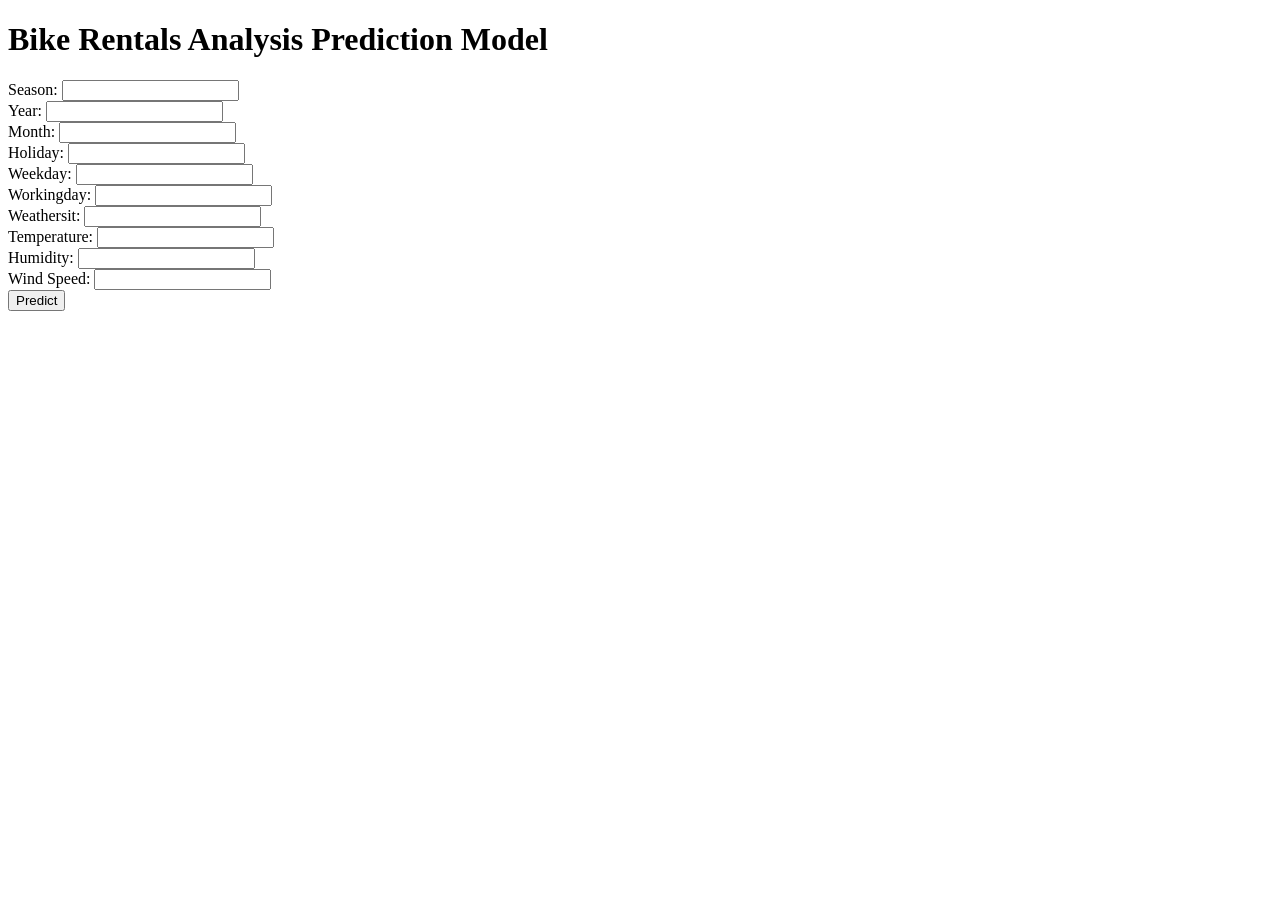
==== templates/index.html @ 42c0eef9 "added html index" ====
<!DOCTYPE html>
<html>
<head>
    <link rel="stylesheet" type="text/css" href="static/style2.css">
    <title>Linear Regression Model</title>
</head>
<body>
    <h1>Bike Rentals Analysis Prediction Model</h1>
    <form method="POST" action="/predict">
        <label for="season">Season:</label>
        <input type="text" id="season" name="season">
        <br>
        <label for="yr">Year:</label>
        <input type="text" id="yr" name="yr">
        <br>
        <label for="mnth">Month:</label>
        <input type="text" id="mnth" name="mnth">
        <br>
        <label for="holiday">Holiday:</label>
        <input type="text" id="holiday" name="holiday">
        <br>
        <label for="weekday">Weekday:</label>
        <input type="text" id="weekday" name="weekday">
        <br>
        <label for="workingday">Workingday:</label>
        <input type="text" id="workingday" name="workingday">
        <br>
        <label for="weathersit">Weathersit:</label>
        <input type="text" id="weathersit" name="weathersit">
        <br>
        <label for="temp">Temperature:</label>
        <input type="text" id="temp" name="temp">
        <br>
        <label for="hum">Humidity:</label>
        <input type="text" id="hum" name="hum">
        <br>
        <label for="windspeed">Wind Speed:</label>
        <input type="text" id="windspeed" name="windspeed">
        <br>
        <input type="submit" value="Predict">
    </form>
</body>
</html>
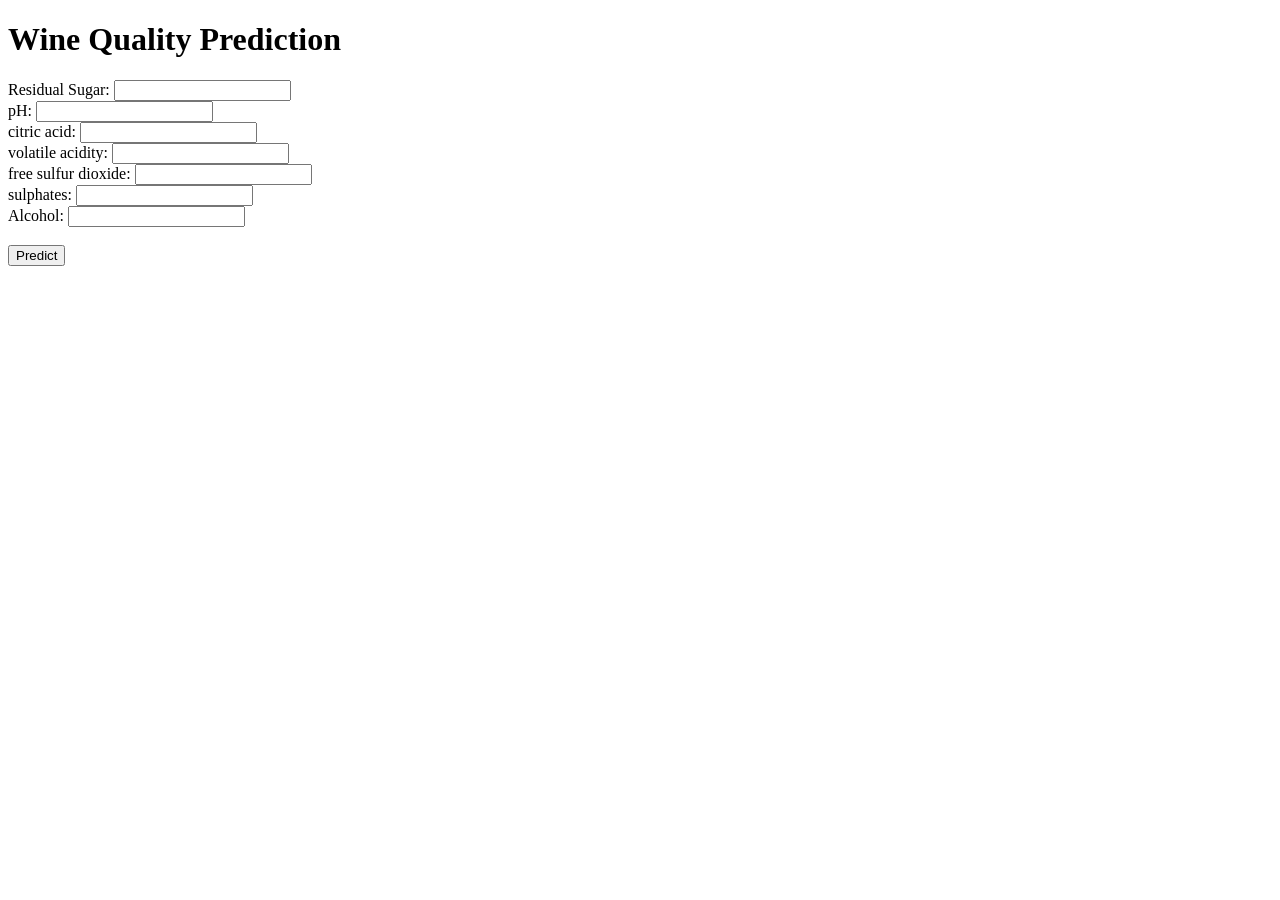
==== commit 129d7fd7: "Fixed errors on html and css" ====
--- a/templates/index.html
+++ b/templates/index.html
@@ -1,43 +1,40 @@
 <!DOCTYPE html>
 <html>
-<head>
-    <link rel="stylesheet" type="text/css" href="static/style2.css">
-    <title>Linear Regression Model</title>
-</head>
-<body>
-    <h1>Bike Rentals Analysis Prediction Model</h1>
-    <form method="POST" action="/predict">
-        <label for="season">Season:</label>
-        <input type="text" id="season" name="season">
+  <head>
+    <link rel="stylesheet" type="text/css" href="static/style.css">
+    <title>Wine Quality Prediction</title>
+  </head>
+  <body>
+    <div class="container">
+      <h1>Wine Quality Prediction</h1>
+      <form action="{{ url_for('predict') }}" method="post">
+      
+        <label for="residual sugar">Residual Sugar:</label>
+        <input type="text" id="residual sugar" name="residual sugar" required>
         <br>
-        <label for="yr">Year:</label>
-        <input type="text" id="yr" name="yr">
+        <label for="ph">pH:</label>
+        <input type="text" id="ph" name="ph" required>
         <br>
-        <label for="mnth">Month:</label>
-        <input type="text" id="mnth" name="mnth">
+        <label for="citric acid">citric acid:</label>
+        <input type="text" id="citric acid" name="citric acid" required>
         <br>
-        <label for="holiday">Holiday:</label>
-        <input type="text" id="holiday" name="holiday">
+        <label for="volatile acidity">volatile acidity:</label>
+        <input type="text" id="volatile acidity" name="volatile acidity" required>
         <br>
-        <label for="weekday">Weekday:</label>
-        <input type="text" id="weekday" name="weekday">
+        <label for="free sulfur dioxide">free sulfur dioxide:</label>
+        <input type="text" id="free sulfur dioxide" name="free sulfur dioxide" required>
         <br>
-        <label for="workingday">Workingday:</label>
-        <input type="text" id="workingday" name="workingday">
+        <label for="sulphates">sulphates:</label>
+        <input type="text" id="sulphates" name="sulphates" required>
         <br>
-        <label for="weathersit">Weathersit:</label>
-        <input type="text" id="weathersit" name="weathersit">
+        <label for="alcohol">Alcohol:</label>
+        <input type="text" id="alcohol" name="alcohol" required>
         <br>
-        <label for="temp">Temperature:</label>
-        <input type="text" id="temp" name="temp">
-        <br>
-        <label for="hum">Humidity:</label>
-        <input type="text" id="hum" name="hum">
-        <br>
-        <label for="windspeed">Wind Speed:</label>
-        <input type="text" id="windspeed" name="windspeed">
         <br>
         <input type="submit" value="Predict">
-    </form>
-</body>
-</html>+      </form>
+    </div>
+  </body>
+</html>
+
+
